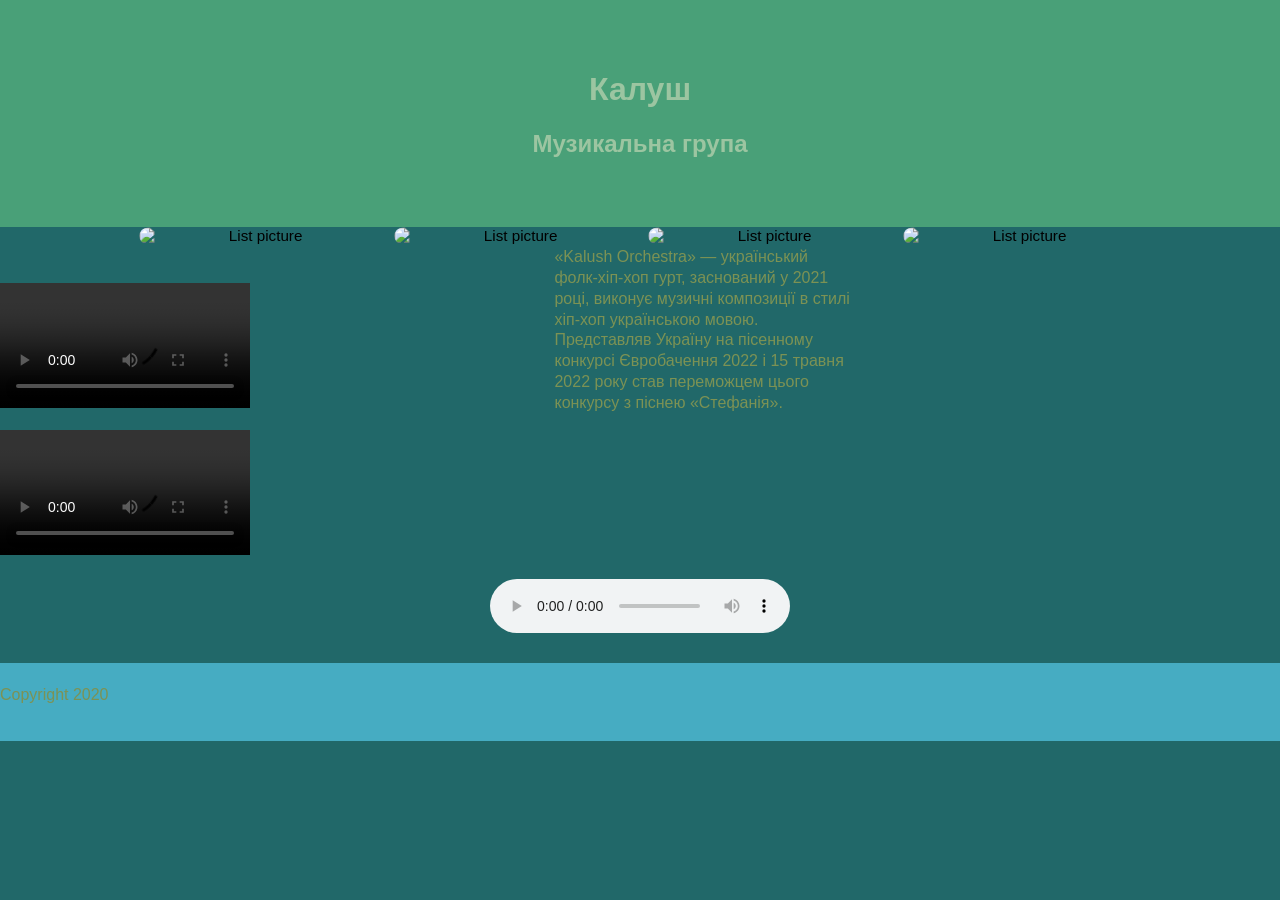
==== index.html @ 6fd69ca6 "Rename Index.html to index.html" ====
<!DOCTYPE html>
<html lang="uk">
	<head>
		<title></title>
		<meta charset="UTF-8">
		<link rel="stylesheet" type="text/css" href="normalize.css">
		<link rel="stylesheet" type="text/css" href="Style1.css">
	</head>
<body>

<header>
	<h1>Калуш</h1>
	<h2>Музикальна група</h2>
</header>

<div class="inline-img">
	<img src="images/image1.jpg" alt="List picture">
	<img src="images/image2.jpg" alt="List picture">
	<img src="images/image3.jpg" alt="List picture">
	<img src="images/image4.jpg" alt="List picture">
</div>

<div class="container">
	<div class="video">
		<video width="250" controls>
			<source src="video/movie.mp4" type="video/mp4">
		</video>
	</div>

	<div class="text">
		<p>«Kalush Orchestra» — український фолк-хіп-хоп гурт, заснований у 2021 році, виконує музичні композиції в стилі хіп-хоп українською мовою. Представляв Україну на пісенному конкурсі Євробачення 2022 і 15 травня 2022 року став переможцем цього конкурсу з піснею «Стефанія».</p>
	</div>

	<div class="video">
		<video width="250" controls>
			<source src="video/movie.mp4" type="video/mp4">
		</video>
	</div>
</div>

<audio controls>
	<source src="audi/music.mp3" type="audio/mpeg"> 
	
</audio>


</body>
<footer>
	<p>Copyright 2020</p>
</footer>
---- Style1.css ----
body{
	font-family: Arial, San-Serif;
	font-size: 100%;
	background-color:#216869;
}


ul{
	margin: 0;
	padding: 0;
}
ul li{
	list-style-type: none;
}
ul li{
	list-style-type: none;
}
a{
	text-decoreation: none;
}

header{
	padding: 50px 0;
	background-color: #49A078;
}
h1,h2{
	color: #9CC5A1;
	text-align: center;
}

nav{
	background-color: #222E50:
	border-color: #2A4849;
	min-height: 64px;
}
nav li{
	float: left;
	width: 100px;
}
nav a{
	display: block;
	color:#8BB174;
	line-height: 4em;
	font-weight: bold;
	text-align: center;
}
nav li a: hover{
	color:#B5CA8D;
	background-color:#9CB273;
}
p{
	font-size: 16px;
	line-height: 1.3;
	margin-top: 0.1em;
	margin-botton: 0;
	color: #7C9254;
}

footer{
	background-color:#46ACC2;
	color:#498C8A;
	padding: 20px 0;
	margin-top: 30px;
}
/*.container{
	display: flex;
	flex-direction: row;
	justify-content: space-around;
	align-items:stratch;
	height:300px;
	border:1px dashed white;
	background-color: #ff5599;
}
.container li{
	/*flex-grow:1;
	margin-top: 5px;
	margin-bottom: 2px;
	margin-right: 8px;
	background-color: #ff55555;
	list-style-type: none;
	font-size: 50px;
}*/
.img {
  width: 200px;
}

.left {
  float: left;
}

.right {
  float: right;
}
.img-container li {
  display: inline-block;
  width: 32%;
  padding: 10px;
}

.img-container {
  text-align: center;
  margin-top: 20px;
  width: 100%;
}

.img-container img {
  width: 80%;
  display: inline-block;
  transition: .25s;
}

.img-container ul li {
  list-style-type: none;
}
.inline-img img {
  width: 250px;
  display: inline-block;
  border-radius: 15px;
  text-align:center;
  transform:scale(0.95);
  transition: .3s;
  max-width: 35%;
}

.inline-img img:hover{
	transform: scale(1);
}

.inline-img {
  text-align: center;
}

.container{
	display: inline-block;
}

audio {
    display: block;
    margin: 20px auto;
}
.text {
  display: inline-block;
  width: 300px;
  
  margin: 0 300px;
}
.video {
	display: inline-block;
	
}
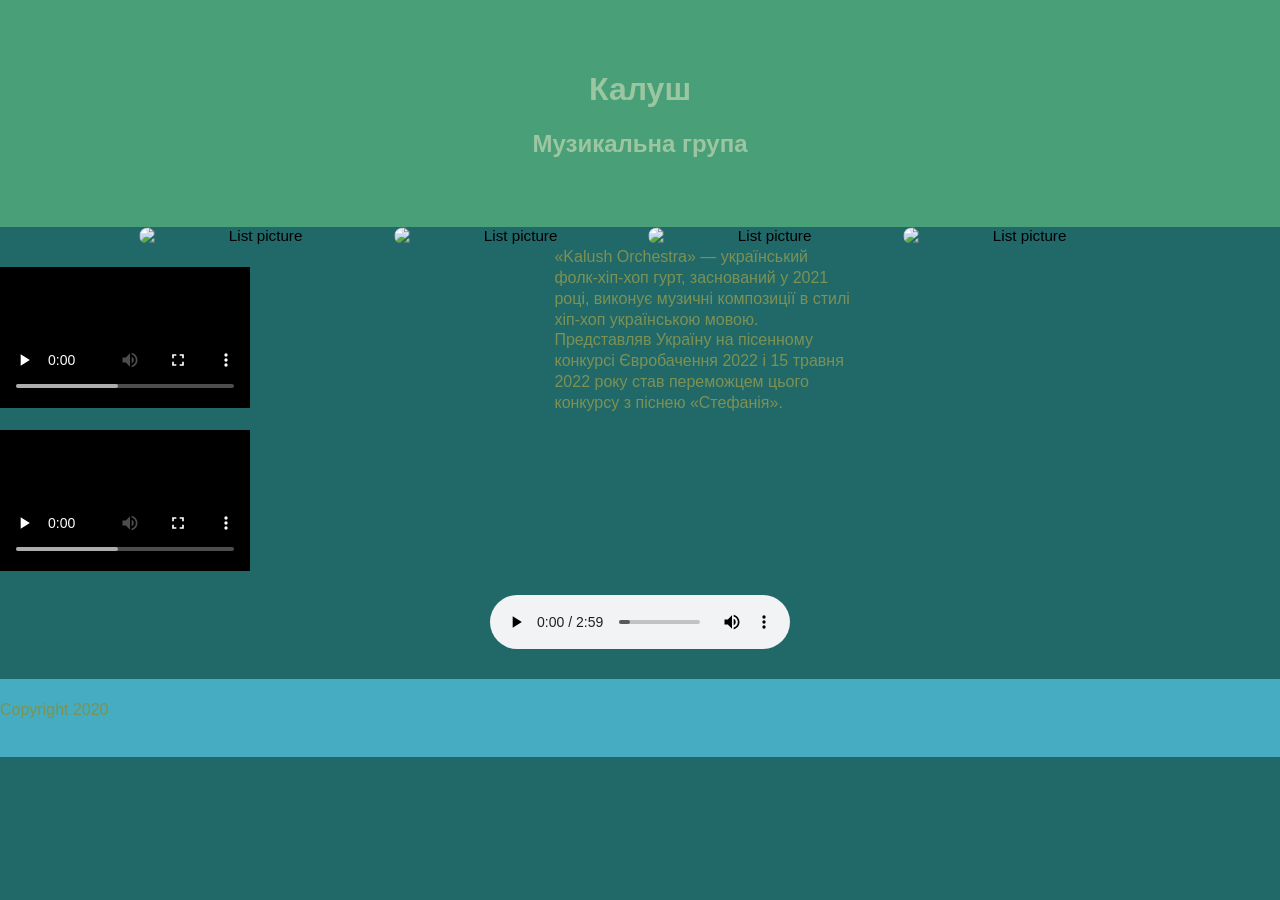
==== commit 586ef891: "Update index.html" ====
--- a/index.html
+++ b/index.html
@@ -23,7 +23,7 @@
 <div class="container">
 	<div class="video">
 		<video width="250" controls>
-			<source src="video/movie.mp4" type="video/mp4">
+			<source src="Video/movie.mp4" type="video/mp4">
 		</video>
 	</div>
 
@@ -33,13 +33,13 @@
 
 	<div class="video">
 		<video width="250" controls>
-			<source src="video/movie.mp4" type="video/mp4">
+			<source src="Video/movie.mp4" type="video/mp4">
 		</video>
 	</div>
 </div>
 
 <audio controls>
-	<source src="audi/music.mp3" type="audio/mpeg"> 
+	<source src="Audi/music.mp3" type="audio/mpeg"> 
 	
 </audio>
 
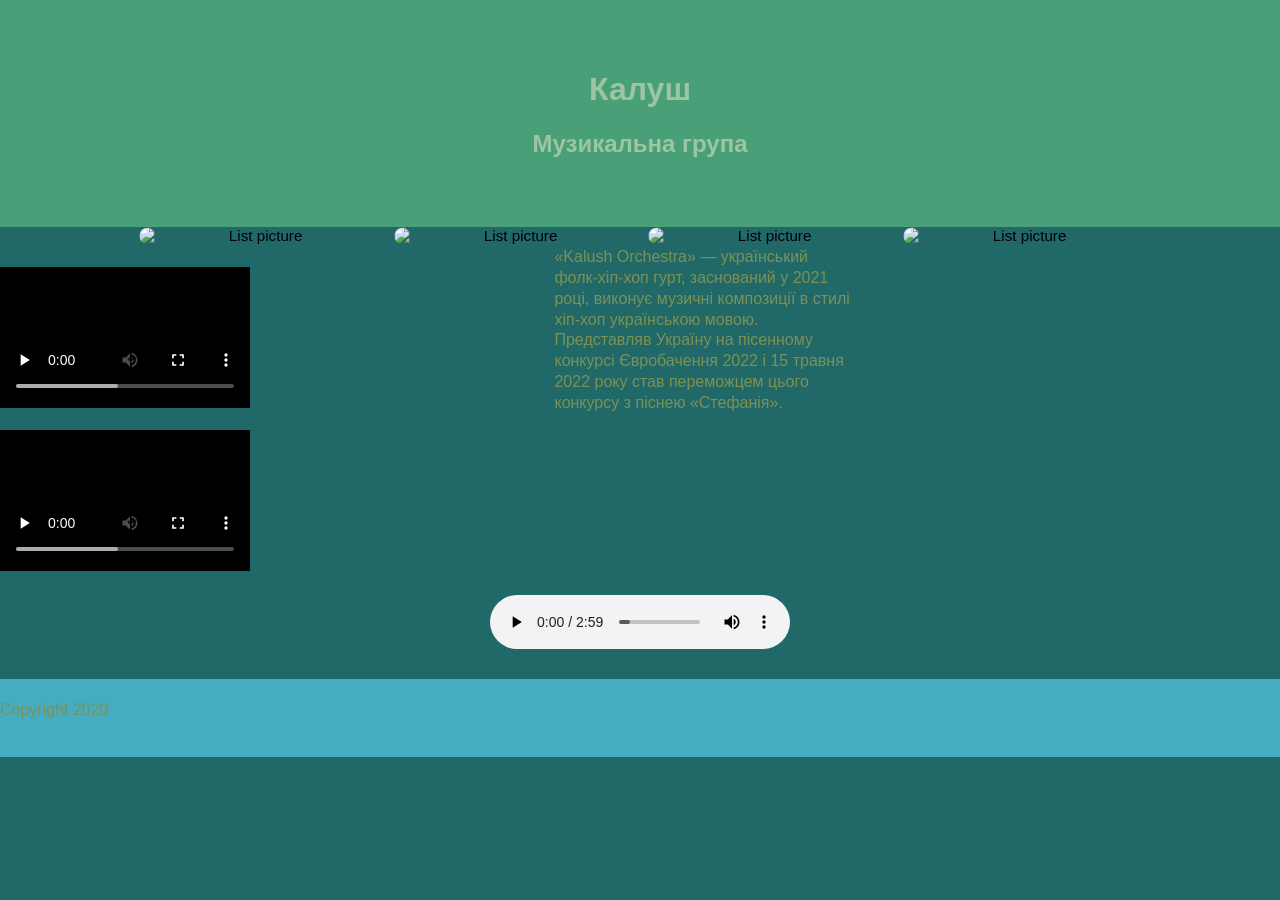
==== commit d1f0f7b6: "Update index.html" ====
--- a/index.html
+++ b/index.html
@@ -14,10 +14,10 @@
 </header>
 
 <div class="inline-img">
-	<img src="images/image1.jpg" alt="List picture">
-	<img src="images/image2.jpg" alt="List picture">
-	<img src="images/image3.jpg" alt="List picture">
-	<img src="images/image4.jpg" alt="List picture">
+	<img src="Images/image1.jpg" alt="List picture">
+	<img src="Images/image2.jpg" alt="List picture">
+	<img src="Images/image3.jpg" alt="List picture">
+	<img src="Images/image4.jpg" alt="List picture">
 </div>
 
 <div class="container">
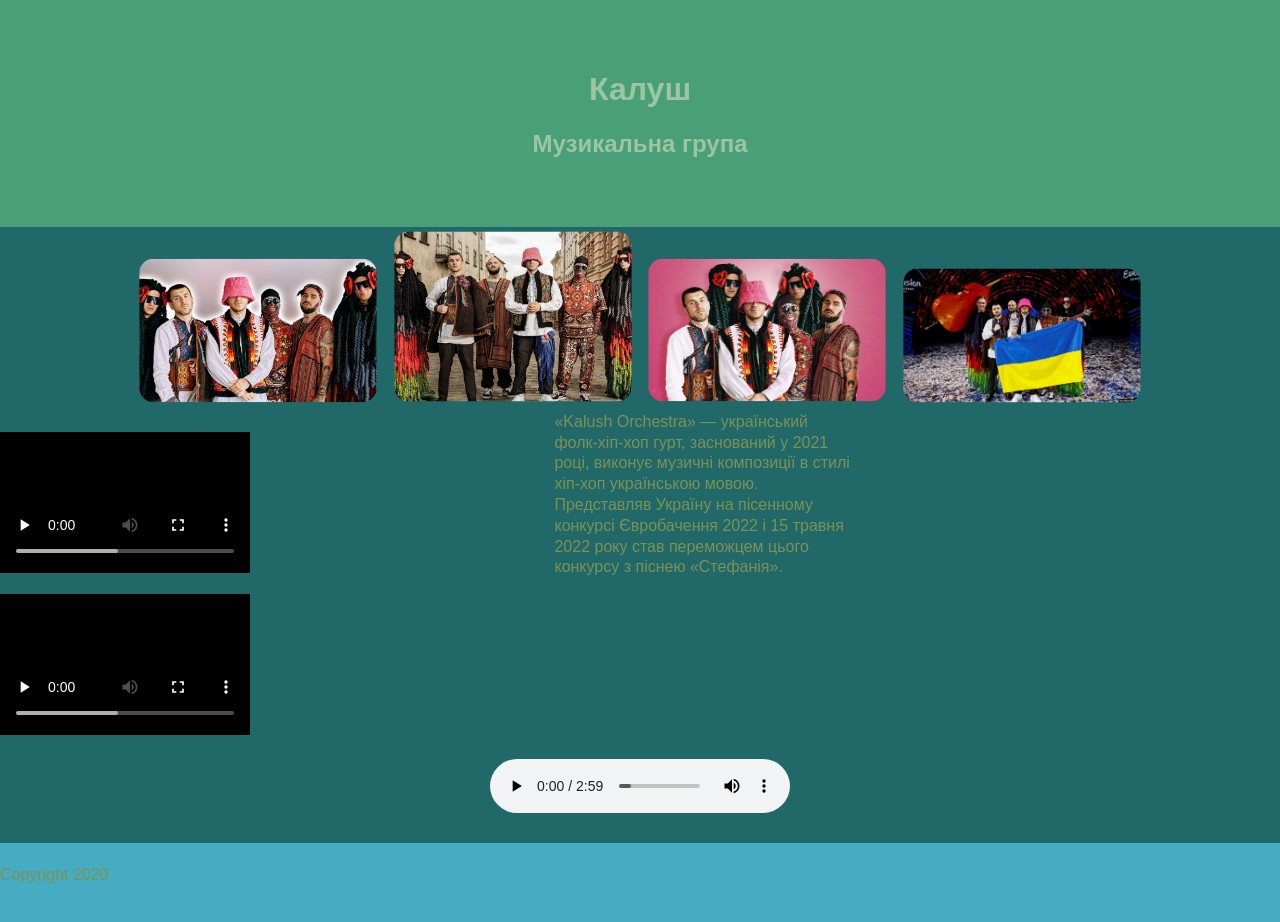
==== commit 596edbe8: "Update index.html" ====
--- a/index.html
+++ b/index.html
@@ -14,10 +14,10 @@
 </header>
 
 <div class="inline-img">
-	<img src="Images/image1.jpg" alt="List picture">
-	<img src="Images/image2.jpg" alt="List picture">
-	<img src="Images/image3.jpg" alt="List picture">
-	<img src="Images/image4.jpg" alt="List picture">
+	<img src="Images/Image1.jpg" alt="List picture">
+	<img src="Images/Image2.jpg" alt="List picture">
+	<img src="Images/Image3.jpg" alt="List picture">
+	<img src="Images/Image4.jpg" alt="List picture">
 </div>
 
 <div class="container">
